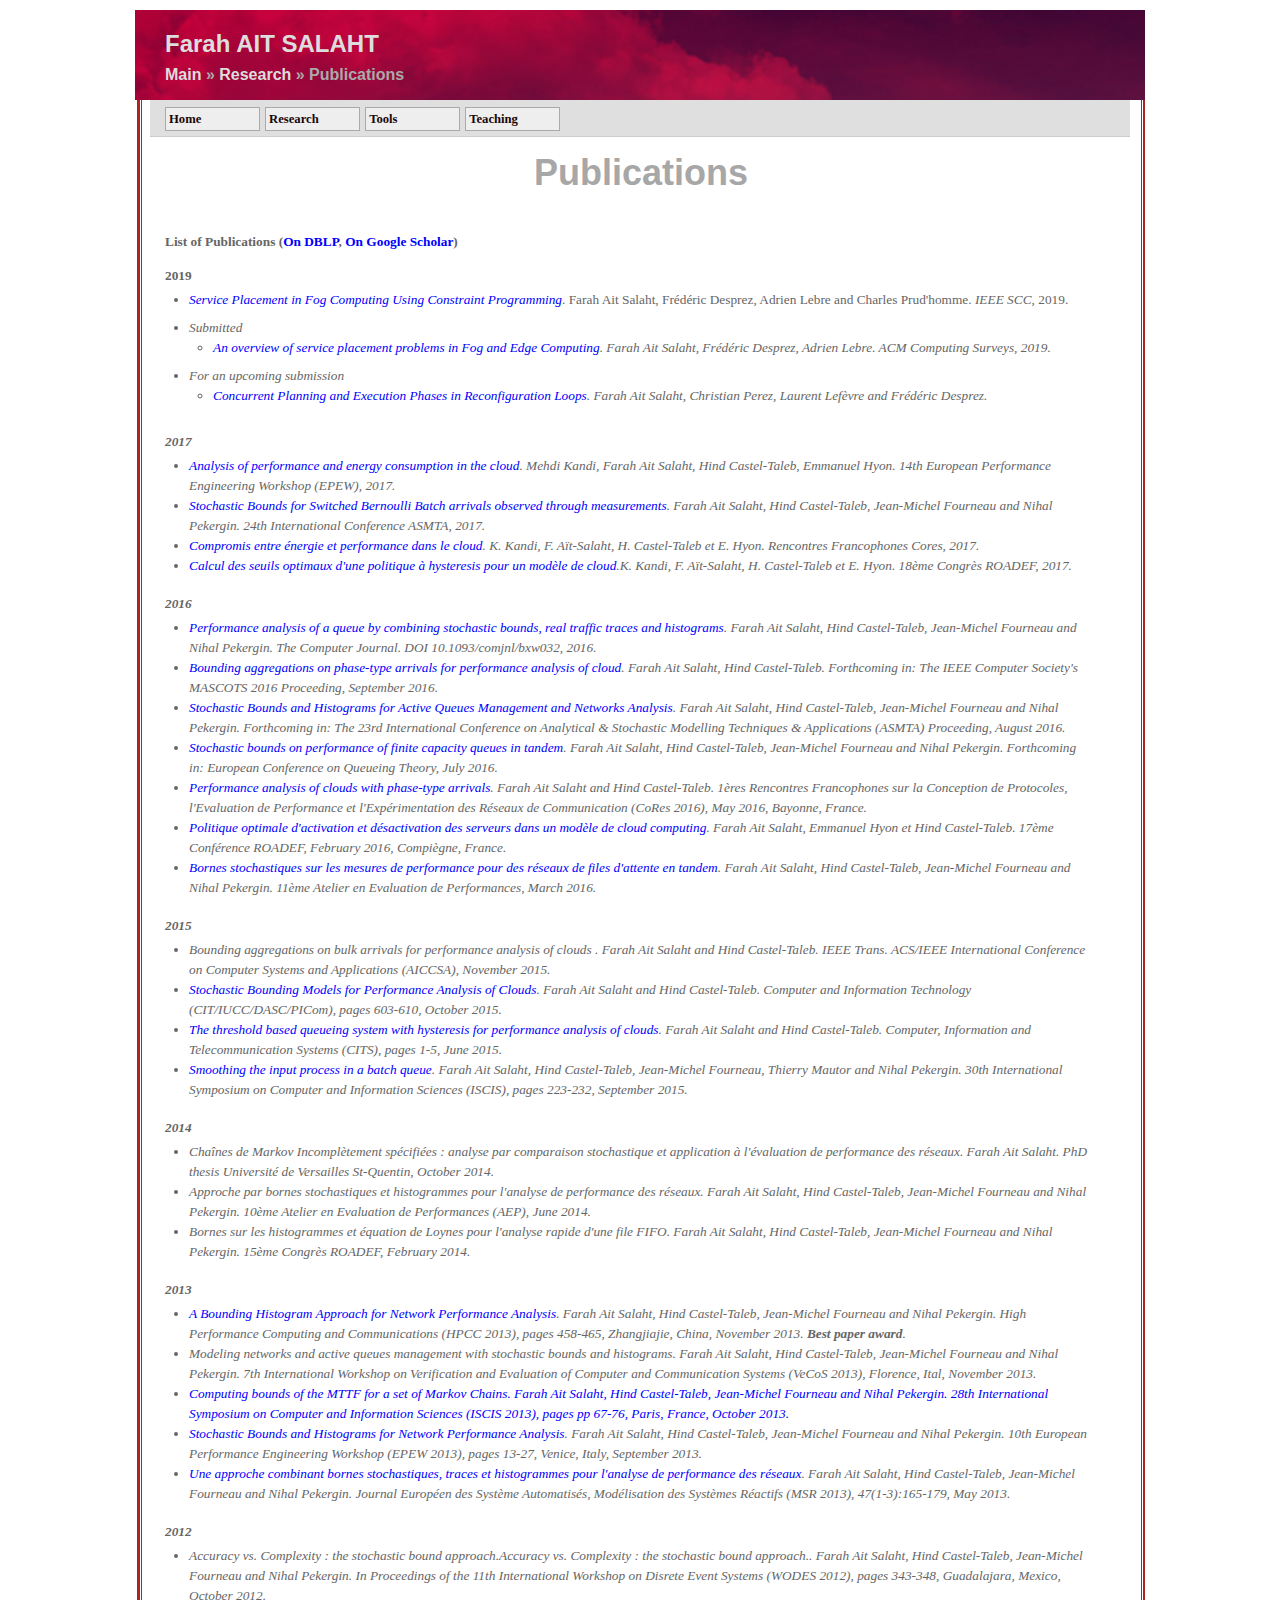
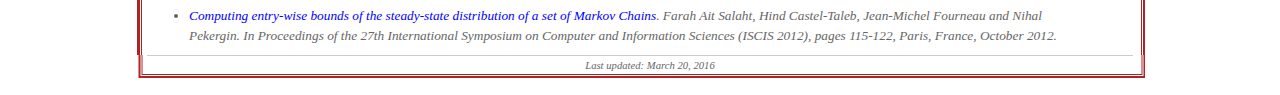
==== recherche.publication.html @ 3cbb0755 "Add files via upload" ====
<html>
    <head>
        <title>Homepage Farah AIT SALAHT</title>
        <meta http-equiv="Content-Type" content="text/html; charset=UTF-8">
        <meta name="description" content="self-stabilization autostabilisation auto-stabilisation tixeuil fault tolerance faute défaillance tolérance fail">
        <meta name="keywords" content="self-stabilization, autostabilisation, auto-stabilisation, tixeuil, fault tolerance, faute, défaillance, tolérance, fail">
        <style type='text/css'></style>
<link rel='stylesheet' href='menu/cssmenu.css' type='text/css' />
  <meta name='robots' content='index,follow' />

        <link rel='stylesheet' title="Simple" href='simple/simple.css' type='text/css' />

        <script type="text/javascript">
        startList = 
            function() 
            {
                if (document.all && document.getElementById) {
                    navRoot = document.getElementById("menu");
                    for (i = 0; i < navRoot.childNodes.length; i++) {
                        node = navRoot.childNodes[i];
                        if (node.nodeName == "LI") {
                            node.onmouseover = 
                                function() { this.className += " over"; }
                            node.onmouseout = 
                                function() { this.className = this.className.replace(" over", ""); }
                        }
                    }
                }
            }

            window.onload = startList;
        
        </script>

<script src="http://www.google-analytics.com/urchin.js" type="text/javascript">
</script>
<script type="text/javascript">
_uacct = "UA-109321-1";
urchinTracker();
</script>

    </head>
    <body bgcolor="#ffffff">
        <div 
            id="header" 
            style="border: 1px none #ccf; background: url(images/entete.png) no-repeat; " 
            title='Research &raquo; Publications was last modified on April 15, 2015, at 10:52 AM'
            >
            <table width="100%" style="padding: 0px; margin:0px;">
                <tr>
                    <td style="padding: 0px; margin:0px; border: none;">
                        <div id="page-title">Farah AIT SALAHT</div>
                        <div id="page-subtitle"><a href='index.html' title='Main Home'>Main</a> &raquo; <a href='recherche.html' title='Research Home'>Research</a> &raquo; Publications</div>
                    </td>
                    <td 
                        align="right" width="120" 
                        style="padding: 0px; margin:0px; padding-top: 16px; border: none;"
                        >
                    </td>
                </tr>
            </table>
		<div class="content-mat" style="border: 1px none #fcc;">
			<div id="content" style="border: 1px none #ccc;">
			  <div id='hmenu' >
<ul><li><span class='menutitle'><a class='selflink' href='index.html'>Home</a></span>
</li></ul>
<ul><li><span class='menutitle'><a  href='recherche.html'>Research</a></span>
<ul><li><span class='menuitem'><a  href='recherche.publication.html'>Publications</a></span>
</li><li><span class='menuitem'><a href='recherche.talks.html'>Talks</a></span>
</li><li><span class='menuitem'><a href='recherche.html#hereSt'>Student</a></span>
</li></ul></li></ul>
<ul><li><span class='menutitle'><a  href='tools.html' rel='nofollow'>Tools</a></span>
</li></ul>
<ul><li><span class='menutitle'><a  href='enseignement.html'>Teaching</a></span>
</li></ul></li></ul></div>

                	</div>
		</div>
        </div>

	

        <div id="main">
            <div id="menubar" style="display: block;">
               
                <div class="clearer"></div>
            </div>

            <div class="content-mat" style="border: 1px none #fcc;">
                <div id="content" style="border: 1px none #ccc;">
                    <!--PageText-->


	
         <p style="padding-bottom: 0pt; padding-top: 0pt; " class="Header2">Publications</p>
             <div class='vspace'></div> 
			 <div class='vspace'></div>
			 <div class='vspace'></div>
			 <div class='vspace'></div>
			 <div class='vspace'></div>
			 <div class='vspace'></div>
			 <div class='vspace'></div>
			 <div class='vspace'></div>
<div id='wikitext'>
<h2>List of Publications (<a class="urllink" href="http://dblp.uni-trier.de/pers/hd/a/A=iuml=t=Salaht:Farah" rel="nofollow">On DBLP</a>, 
<a class="urllink" href="https://scholar.google.com/citations?hl=en&user=GFaRMiIAAAAJ&sortby=pubdate&view_op=list_works" rel="nofollow">On Google Scholar</a>)
</h2>
<div class='vspace'></div><h2>2019 </h2>
<ul>
<li><em><a class='urllink' href='https://hal.archives-ouvertes.fr/hal-02108806/document' rel='nofollow'>Service Placement in Fog Computing Using Constraint Programming</a></em>. Farah Ait Salaht, Frédéric Desprez, Adrien Lebre and Charles Prud'homme. <em>IEEE SCC</em>, 2019. 
</li>

</ul>

<ul>
<li><em> Submitted</li>

<ul>
</li><li><em><a class='urllink' href='https://hal.inria.fr/hal-02313711' rel='nofollow'>An overview of service placement problems in Fog and Edge Computing</a></em>.   Farah Ait Salaht, Frédéric Desprez, Adrien Lebre. <em>  ACM Computing Surveys</em>, 2019. 

</li>
</ul>
<li><em> For an upcoming submission</li>

<ul>
<li><em><a class='urllink' href=' ' rel='nofollow'>Concurrent Planning and Execution Phases in Reconfiguration Loops</a></em>. Farah Ait Salaht, Christian Perez, Laurent Lefèvre and  Frédéric Desprez. 
</li>
</ul>
</ul>

<div class='vspace'></div><h2>2017 </h2>
<ul>
<li><em><a class='urllink' href=' ' rel='nofollow'>Analysis of performance and energy consumption in the cloud</a></em>. Mehdi Kandi, Farah Ait Salaht, Hind Castel-Taleb, Emmanuel Hyon. <em>14th European Performance Engineering Workshop (EPEW)</em>, 2017. 
</li>
<li><em><a class='urllink' href=' ' rel='nofollow'>Stochastic Bounds for Switched Bernoulli Batch arrivals observed through measurements</a></em>. Farah Ait Salaht, Hind Castel-Taleb, Jean-Michel Fourneau and Nihal Pekergin. <em>24th International Conference ASMTA</em>, 2017. 
</li><li><em><a class='urllink' href=' ' rel='nofollow'>Compromis entre énergie et performance dans le cloud</a></em>.  K. Kandi, F. Aït-Salaht, H. Castel-Taleb et E. Hyon. <em>  Rencontres Francophones Cores</em>, 2017. 
</li><li><em><a class='urllink' href=' ' rel='nofollow'> Calcul des seuils optimaux d'une politique à hysteresis pour un modèle de cloud</a></em>.K. Kandi, F. Aït-Salaht, H. Castel-Taleb et E. Hyon. <em>18ème Congrès ROADEF</em>, 2017. 
</li>
</ul>

<div class='vspace'></div><h2>2016 </h2>

<ul>
<li><em><a class='urllink' href='https://hal.archives-ouvertes.fr/hal-01449268' rel='nofollow'>Performance analysis of a queue by combining stochastic bounds, real traffic traces and histograms</a></em>. Farah Ait Salaht, Hind Castel-Taleb, Jean-Michel Fourneau and Nihal Pekergin. <em> The Computer Journal</em>. DOI 10.1093/comjnl/bxw032, 2016.
</li>
<li><em><a class='urllink' href=' ' rel='nofollow'>Bounding aggregations on phase-type arrivals for performance analysis of cloud</a></em>. Farah Ait Salaht, Hind Castel-Taleb. <em> Forthcoming in: The IEEE Computer Society's MASCOTS 2016 Proceeding</em>, September 2016.
</li>
<li><em><a class='urllink' href=' ' rel='nofollow'>Stochastic Bounds and Histograms for  Active Queues Management and Networks Analysis</a></em>. Farah Ait Salaht, Hind Castel-Taleb, Jean-Michel Fourneau and Nihal Pekergin. <em> Forthcoming in: The 23rd International Conference on Analytical & Stochastic Modelling Techniques & Applications (ASMTA) Proceeding</em>, August 2016.
</li>

<li><em><a class='urllink' href='http://www.win.tue.nl/~marko/ecqt2016/abstracts/Contributed%20Abstracts/Ait-Salaht,%20F/ECQT2016MARINAabstract.html' rel='nofollow'>Stochastic bounds on performance of finite capacity queues in tandem</a></em>. Farah Ait Salaht, Hind Castel-Taleb, Jean-Michel Fourneau and Nihal Pekergin. <em> Forthcoming in: European Conference on Queueing Theory</em>, July 2016.
</li>

<li><em> <a class='urllink' href='https://hal.archives-ouvertes.fr/hal-01310845/document' rel='nofollow'>Performance analysis of clouds with phase-type arrivals</a></em>. Farah Ait Salaht and Hind Castel-Taleb. <em> 1ères  Rencontres Francophones sur la Conception de Protocoles, l'Evaluation de Performance et l'Expérimentation des Réseaux de Communication (CoRes 2016)</em>, May 2016, Bayonne, France.
</li>
<li><em> <a class='urllink' href='http://roadef2016.utc.fr/papiers/ROADEF_2016_paper_170.pdf' rel='nofollow'>Politique optimale d'activation et désactivation des serveurs dans un modèle de cloud computing</a></em>. Farah Ait Salaht, Emmanuel Hyon et Hind Castel-Taleb. <em> 17ème Conférence ROADEF</em>, February 2016, Compiègne, France.
</li><li><em><a class='urllink' href='http://aep11.sciencesconf.org/88105/document' rel='nofollow'>Bornes stochastiques sur les mesures de performance pour des réseaux de files d'attente en tandem</a></em>. Farah Ait Salaht, Hind Castel-Taleb, Jean-Michel Fourneau and Nihal Pekergin. <em>11ème Atelier en Evaluation de Performances</em>, March 2016.
</li></ul><div class='vspace'></div><h2>2015</h2>
<ul><li><em> Bounding aggregations on bulk arrivals for performance analysis of clouds </em>. Farah Ait Salaht and Hind Castel-Taleb. <em>IEEE Trans. ACS/IEEE International Conference on Computer Systems and Applications  (AICCSA)</em>, November 2015. 
</li><li><em><a class='urllink' href='http://ieeexplore.ieee.org/xpl/login.jsp?tp=&arnumber=7363127&url=http%3A%2F%2Fieeexplore.ieee.org%2Fxpls%2Fabs_all.jsp%3Farnumber%3D7363127' rel='nofollow'>Stochastic Bounding Models for Performance Analysis of Clouds</a></em>. Farah Ait Salaht and Hind Castel-Taleb. <em>Computer and Information Technology (CIT/IUCC/DASC/PICom)</em>, pages 603-610, October 2015.
</li><li><em><a class='urllink' href='http://ieeexplore.ieee.org/xpl/articleDetails.jsp?arnumber=7297721&searchWithin=%22Authors%22:.QT.Farah%20Ait-Salaht.QT.&newsearch=true' rel='nofollow'>The threshold based queueing system with hysteresis for performance analysis of clouds</a></em>. Farah Ait Salaht and Hind Castel-Taleb. Computer, Information and Telecommunication Systems (CITS), pages 1-5, June 2015.  
</li><li><em><a class='urllink' href='http://link.springer.com/chapter/10.1007%2F978-3-319-22635-4_20' rel='nofollow'>Smoothing the input process in a batch queue</a></em>. Farah Ait Salaht, Hind Castel-Taleb, Jean-Michel Fourneau, Thierry Mautor and Nihal Pekergin. <em>30th International Symposium on Computer and Information Sciences (ISCIS)</em>, pages 223-232, September 2015. 
</li></ul><div class='vspace'></div><h2>2014 </h2>
<ul><li><em> Chaînes de Markov Incomplètement spécifiées : analyse par comparaison stochastique et application à l'évaluation de performance des réseaux</em>. Farah Ait Salaht. PhD thesis Université de Versailles St-Quentin, October 2014. 
</li><li><em> Approche par bornes stochastiques et histogrammes pour l'analyse de performance des réseaux</em>. Farah Ait Salaht, Hind Castel-Taleb, Jean-Michel Fourneau and Nihal Pekergin. 10ème Atelier en Evaluation de Performances (AEP), June 2014.
</li><li><em> Bornes sur les histogrammes et équation de Loynes pour l'analyse rapide d'une file FIFO</em>. Farah Ait Salaht, Hind Castel-Taleb, Jean-Michel Fourneau and Nihal Pekergin. 15ème Congrès ROADEF, February 2014.
</li></ul><div class='vspace'></div><h2>2013 </h2>
<ul><li><em><a class='urllink' href='http://ieeexplore.ieee.org/xpl/login.jsp?tp=&arnumber=6831954&url=http%3A%2F%2Fieeexplore.ieee.org%2Fxpls%2Fabs_all.jsp%3Farnumber%3D6831954' rel='nofollow'>A Bounding Histogram Approach for Network Performance Analysis</a></em>. Farah Ait Salaht, Hind Castel-Taleb, Jean-Michel Fourneau and Nihal Pekergin. High Performance Computing and Communications (HPCC 2013), pages 458-465, Zhangjiajie, China, November 2013. <b> Best paper award</b>.
</li><li><em> Modeling networks and active queues management with stochastic bounds and histograms</em>. Farah Ait Salaht, Hind Castel-Taleb, Jean-Michel Fourneau and Nihal Pekergin. 7th International Workshop on Verification and Evaluation of Computer and Communication Systems (VeCoS 2013),  Florence, Ital, November 2013. 
</li><li><em><a class='urllink' href='http://link.springer.com/chapter/10.1007/978-3-319-01604-7_7#page-1' rel='nofollow'>Computing bounds of the MTTF for a set of Markov Chains</em>. Farah Ait Salaht, Hind Castel-Taleb, Jean-Michel Fourneau and Nihal Pekergin.  28th International Symposium on Computer and Information Sciences (ISCIS 2013), pages pp 67-76, Paris, France, October 2013.
</li><li><em><a class='urllink' href='http://link.springer.com/chapter/10.1007%2F978-3-642-40725-3_3' rel='nofollow'>Stochastic Bounds and Histograms for Network Performance Analysis</a></em>. Farah Ait Salaht, Hind Castel-Taleb, Jean-Michel Fourneau and Nihal Pekergin. 10th European Performance Engineering Workshop (EPEW 2013), pages 13-27, Venice, Italy, September 2013. 
</li><li><em><a class='urllink' href='http://jesa.revuesonline.com/article.jsp?articleId=18771' rel='nofollow'>Une approche combinant bornes stochastiques, traces et histogrammes pour l'analyse de performance des réseaux</a></em>. Farah Ait Salaht, Hind Castel-Taleb, Jean-Michel Fourneau and Nihal Pekergin. Journal Européen des Système Automatisés, Modélisation des Systèmes Réactifs (MSR 2013), 47(1-3):165-179, May 2013. 
</li></ul><div class='vspace'></div><h2>2012 </h2>
<ul><li><em>Accuracy vs. Complexity : the stochastic bound approach.Accuracy vs. Complexity : the stochastic bound approach.</em>. Farah Ait Salaht, Hind Castel-Taleb, Jean-Michel Fourneau and Nihal Pekergin. In Proceedings of the 11th International Workshop on Disrete Event Systems (WODES 2012), pages 343-348, Guadalajara, Mexico, October 2012. 
</li><li><em><a class='urllink' href='http://link.springer.com/chapter/10.1007/978-1-4471-4594-3_12#page-1' rel='nofollow'>Computing entry-wise bounds of the steady-state distribution of a set of Markov Chains</a></em>. Farah Ait Salaht, Hind Castel-Taleb, Jean-Michel Fourneau and Nihal Pekergin. In Proceedings of the 27th International Symposium on Computer and Information Sciences (ISCIS 2012), pages 115-122, Paris, France, October 2012. 
</li></ul>
</div>

                </div>
                <div class="clearer">&nbsp;</div>
            </div>
        </div>

         <div id="footer" style="border: 1px none #000;">
            <div id="copyright">
                <span style="float: center; padding-left: 20px;">
                    <td width="33%" align="center">
					Last updated: March 20, 2016</td>
                </span>
            </div>
        </div>
<script>
  (function(i,s,o,g,r,a,m){i['GoogleAnalyticsObject']=r;i[r]=i[r]||function(){
  (i[r].q=i[r].q||[]).push(arguments)},i[r].l=1*new Date();a=s.createElement(o),
  m=s.getElementsByTagName(o)[0];a.async=1;a.src=g;m.parentNode.insertBefore(a,m)
  })(window,document,'script','//www.google-analytics.com/analytics.js','ga');

  ga('create', 'UA-75605766-1', 'auto');
  ga('send', 'pageview');

</script>

    </body>
</html>
---- menu/cssmenu.css ----
/* ********** Style for menus.php */
/* ********** Drop Down Menu function and positioning*/
#hmenu ul ul,
#hmenu li:hover ul ul,
#hmenu li li:hover ul ul,
#hmenu li li li:hover ul ul,
#hmenu li li li li:hover ul ul,
#vmenu ul ul,
#vmenu li:hover ul ul,
#vmenu li li:hover ul ul,
#vmenu li li li:hover ul ul,
#vmenu li li li li:hover ul ul{
	display:none;
}
#hmenu li:hover ul,
#hmenu li li:hover ul,
#hmenu li li li:hover ul,
#hmenu li li li li:hover ul,
#vmenu li:hover ul,
#vmenu li li:hover ul,
#vmenu li li li:hover ul,
#vmenu li li li li:hover ul{
	display:block;
}
#hmenu li,
#vmenu li {
	position:relative;
}
#hmenu ul,
#vmenu ul{
	width:9.0em;
	padding:0;
}
div#hmenu ul,
div#hmenu ul ul,
div#hmenu ul ul ul,
div#hmenu ul ul ul ul,
div#hmenu ul ul ul ul ul,
div#vmenu ul,
div#vmenu ul ul,
div#vmenu ul ul ul,
div#vmenu ul ul ul ul,
div#vmenu ul ul ul ul ul{
	list-style:none;
}
#hmenu ul{
	float:left;
	width:6.98em;
}
#hmenu{
	height:1.8em;
}
#hmenu ul ul,
#vmenu ul ul{
	position:absolute;
	z-index:500;
	top:auto;
}
/* ********** Menu opens downwards and to the right (standard)*/
#vmenu ul ul{
	top:0;
	left:9.0em;
}
#hmenu ul ul ul{
	top:0;
	left:7.0em;
}
/* ********** Menu opens upwards*/
#hmenu.menuupleft ul ul,
#hmenu.menuup ul ul{
	bottom:0.9em;
}
#hmenu.menuupleft ul ul ul,
#hmenu.menuup ul ul ul{
	bottom:-0.35em;
	top:auto;
}
#vmenu.menuupleft ul ul,
#vmenu.menuup ul ul{
	bottom:-0.15em;
	top:auto;
}
/* ********** Menu opens to the left*/
#hmenu.menuupleft ul ul,
#hmenu.menuleft ul ul{
	right:-0.3em;
}
#hmenu.menuupleft ul ul ul,
#hmenu.menuleft ul ul ul{
	left:-7.15em;
}
#vmenu.menuupleft ul ul,
#vmenu.menuleft ul ul{
	left:-9.15em;
}
/* ********** Styling */
#hmenu ul{
	margin:0 5px 5px 0;
	border:1px solid #aaa;
}
#vmenu ul{
	margin:0 0 2px 0;
	border:1px solid #aaa;
}
#hmenu ul .createlink,
#vmenu ul .createlink{
	display:none;
}
#hmenu ul a,
#vmenu ul a{
	color:#888;
	border-bottom:none;
}
#vmenu ul li{
	padding-left:0;
	border:none;
}
#hmenu li:hover,
#vmenu li:hover{
	cursor:pointer;
	z-index:100;
}
#hmenu .menuitem,
#hmenu .menutitle,
#vmenu .menuitem,
#vmenu .menutitle{
	display:block;
	width:100%;
	background:#ddd;
	margin:0;
	padding:1px 0;
	font-size:95%;
	text-indent:3px;
	white-space:nowrap;
}
#hmenu .menutitle a,
#vmenu .menutitle a{
	color:#190707;
	font-weight: bold;
	font-size:100%;
	padding:0;
	background:transparent;
}
#hmenu ul ul .menuitem:hover,
#vmenu ul ul .menuitem:hover{
	background:#ccc;
}
#hmenu ul ul .menuitem,
#vmenu ul ul .menuitem{
	background:#ddd;
	font-size:80%;
}
#hmenu a,
#vmenu a{
	display:block;
	text-decoration:none;
}
#hmenu a:hover,
#vmenu a:hover{
	color:#00f;
	background:transparent;
}
#hmenu .menutitle,
#vmenu .menutitle{
	background:#eee;
}
#hmenu .menutitle:hover,
#vmenu .menutitle:hover{
	background:#ddd;
}
#hmenu .menuseparator,
#vmenu .menuseparator{
	display:block;
	width:100%;
	height:2px;
	background:#999;
	font-size:2px;
	color:#999;
}

/* Fix IE. Hide from IE Mac \*/
* html #hmenu ul li{float:left;height:1%;}
* html #vmenu ul li{float:left;height:1%;}
* html #hmenu ul li a{height:1%;}
* html #vmenu ul li a{height:1%;}
/* End */
---- simple/simple.css ----
/*

//
// Copyright (C) Julian I. Kamil <julian.kamil@gmail.com>
// No warranty is provided.  Use at your own risk.
//
// Name: simple.css
// Author: Julian I. Kamil <julian.kamil@gmail.com>
// Created: 2005-05-18
// Description:
//     This is a simple skin for PmWiki.
//
// History:
//     2005-05-18  jik  Created.
//     2005/06/27  jik  Added SkinTone feature.
//     2005/07/08  jik  Made the #text monospace.
//

*/

body {
    margin: 0; 
    padding: 0; 
    background: #fff; 
    text-align: center;
    font: 10pt Verdana;
    line-height: 20px;
    color: #666;
}

#header {
    width: 1010px; 
    height: 90px;
    margin: 10px auto; 
    text-align: left; 
    margin-bottom: 0;
}
.Header2 {
    color: rgb(167, 167, 167);
    font-family: 'Arial-BoldMT', 'Arial', sans-serif;
    font-size: 36px;
    font-stretch: normal;
    font-style: normal;
    font-variant: normal;
    font-weight: 700;
    letter-spacing: 0;
    line-height: 42px;
    margin-bottom: 0px;
    margin-left: 0px;
    margin-right: 0px;
    margin-top: 0px;
    opacity: 1.00;
    padding-bottom: 0px;
    padding-top: 0px;
    text-align: center;
    text-decoration: none;
    text-indent: 0px;
    text-transform: none;
}
.paragraph_style_2 {
    color: rgb(88, 77, 77);
    font-family: 'ArialMT', 'Arial', sans-serif;
    font-size: 20px;
    font-stretch: normal;
    font-style: normal;
    font-variant: normal;
    font-weight: 400;
    letter-spacing: 0;
    line-height: 27px;
    margin-bottom: 0px;
    margin-left: 0px;
    margin-right: 0px;
    margin-top: 0px;
    opacity: 1.00;
    padding-bottom: 0px;
    padding-top: 0px;
    text-align: left;
    text-decoration: none;
    text-indent: 0px;
    text-transform: none;
}
#header #page-title { 
    color: #ddd; 
    font: 18pt Arial;
    font-weight: bold;
    padding: 20px 8px 8px 30px;
}

#header #page-subtitle { 
    color: #aaa; 
    font: 12pt Arial;
    font-weight: bold;
    padding: 0px 8px 8px 30px;
}

#main {
    width: 1010px; 
    margin: 0px auto;
    background: url(Image_cote2.png) repeat-y top center; 
    border-bottom: 1px solid transparent;
}

.content-mat {
    padding: 15px 15px 0px 30px;
    margin: auto;
    background: none;
}

#main h1 { font-size: 10pt; margin: 0px; padding: 0px; padding-top: 6px; padding-bottom: 4px;}
#main h2 { font-size: 10pt; margin: 0px; padding: 0px; padding-top: 6px; padding-bottom: 4px;}
#main h3 { font-size:  9pt; margin: 0px; padding: 0px; padding-top: 6px; padding-bottom: 4px;}
#main h4 { font-size:  8pt; margin: 0px; padding: 0px; padding-top: 6px; padding-bottom: 4px;}

#sidebar {
    float: right;
    width: 160px; 
    font: 8pt Verdana;
    border: 1px solid #00f; 
}

#sidebar h2 { font-size: 10pt; margin: 0px; padding: 0px; }
#sidebar h3 { font-size:  9pt; margin: 0px; padding: 0px; }
#sidebar h4 { font-size:  8pt; margin: 0px; padding: 0px; }

#content {
    float: left;
    width: 952px; 
    text-align: left;
    border: 1px solid #00f; 
}

#footer {
    background: url(Image_bas2.png) no-repeat top center; 
    width: 1010px; 
    height: 40px;
    border: 1px none #ccc; 
    margin: 0px auto;
    padding: 0px 0px 8px 0px auto;
}

#sidebar ul { 
    list-style: none outside; 
    margin: 0px; 
    padding: 0px;
}

ul.square { list-style: square outside; margin: 0 0 0 16px; padding: 0 0 1em 0; }
ul.circle { list-style: circle outside; margin: 0 0 0 16px; padding: 0 0 1em 0; }

#sidebar li { 
    padding-bottom: 2px; 
    font-weight: bold;
    color: #666;
    font-size: 10px;
}

div.clearer{
    clear: both; 
    display: block; 
    margin: 0; 
    padding: 0; 
    height: 0; 
    line-height: 1px; 
    font-size: 1px;
}

#copyright {
    margin-left: 12px;
    margin-right: 12px;
    border-top: 1px solid #ccc;
    font-size: 8pt;
}

/* ***** */

#menubar {
    margin-left: 15px;
    margin-right: 15px;
    border-bottom: 1px solid #ccc;
    text-align: left;
    padding-left: 18px;
    padding-right: 18px;
    font-size: 10px;
    font-weight: bold;
    padding-top: 3px;
    padding-bottom: 0px;
    background-color: #dfdfdf;
}

#menubar ul {
    margin: 0px;
    padding: 0px;
}

#menubar ul li {
    list-style: none;
    display: inline;
    text-indent: 0px;
    text-align: left;
    padding-right: 8px;
}

ul {
    margin: 12px; 
    padding: 12px;
    margin-top: 0px; 
    padding-top: 0px;
    margin-bottom: 4px;
    padding-bottom: 4px;
    list-style: disc outside;
}

ul ul {
    margin-top: 0px; 
    padding-top: 0px;
    list-style: circle outside;
}

ul ul ul {
    margin-top: 0px; 
    padding-top: 0px;
    list-style: square outside;
}

h4 {
    margin: 0px; 
    padding: 0px;
}

.vspace {
    margin: 0px; 
    padding: 2px;
}

a { text-decoration:none; color: #00f; }
a:visited { text-decoration:none; color: #00f; }
a:hover { text-decoration:underline; color: #00f; }
a:active { color: #00f; }

#header a { color: #ddd; }

#menubar a { color: #00f; }

table {
    border-collapse: collapse;
    margin-top: 12px;
    margin-bottom: 12px;
}

table tr td {
    border: 1px solid #ccc;
    padding: 4px;
}

.toctitle {
    font-size: 8pt;
    padding-top: 8px;
    padding-bottom: 8px;
    border-top: 1px none #ddd;
}

div.toc {
    padding-bottom: 8px;
    border-bottom: 1px solid #ddd;
    margin-bottom: 16px;
}

.toc ol {
    font-size: 8pt;
    margin: 0px;
    padding: 0px;
    margin-left: 12px;
    padding-left: 12px;
    list-style-type: decimal;
}

.toc ol ol {
    list-style-type: none;
    margin: 0px;
    padding: 0px;
}

.toc ol li {
    margin-left: 8px;
}

#text {
    margin-top: 12px;
    margin-bottom: 12px;
    font-family: monospace;
}

hr {
    border: 0px;
    height: 1px;
    background-color: #ccc;
    color: #ccc;
}

p {
    margin: 0px;
    padding: 0px;
}

a.createlink { 
    text-decoration:none; 
    position:relative; 
    top:-0.5em;
    font-size:smaller; 
    border-bottom:none; 
    }

a.createlinktext { 
    text-decoration:none; 
    border-bottom:1px dotted #ccc; 
}

#wikidiff {
    border: 1px none #bbb;
    padding-top: 12px;
    font-size: 8pt;
}

.diffbox {
    border: 1px solid #ccc;
    padding: 0px;
}

.difftime {
    background-color: #eee;
}

.diffrestore {
    padding-bottom: 12px;
}

.difftime, .difftype, .diffdel, .diffadd {
    padding: 4px;
    padding-left: 8px;
    padding-right: 8px;
}

.diffdel, .diffadd {
    border: 1px dotted #ddd;
    margin-left: 8px;
    margin-right: 8px;
    padding-top: 0px;
    padding-bottom: 0px;
}

ol {
    padding-top: 0px;
    padding-bottom: 0px;
    margin-top: 0px;
    margin-bottom: 0px;
}

#wikitext pre {
    padding: 0px;
    margin: 0px;
}

#wikiedit form {
    padding: 0px;
    margin: 0px;
}

#wikiedit textarea {
    font-size: 9pt;
    padding: 0px;
    margin: 0px;
}

#editaction {
    padding: 0px;
    margin: 0px;
}

#editaction tr td {
    padding: 0px;
    margin: 0px;
    border: none;
}

#editaction a {
    font-weight: bold;
}

#popupmenu li:hover {
    background: #444;
    color: #eec;
}

#popupmenu li:hover ul {
    display: block;
    margin-top: 10px;
    background: #444;
}

#popupmenu ul {
    padding: 0px;
    margin: 0px;
    list-style: none;
}

#popupmenu ul li {
    padding-left: 6px;
    margin: 0px;
    float: left;
    position: relative;
    border: 1px none #f00;
}

#popupmenu li ul {
    display: none;
    position: absolute;
    top: 1em;
    left: -86px;
    width: 180px;
    border-top: 1px solid #888;
    border-bottom: 1px solid #888;
    padding-top: 2px;
    padding-bottom: 6px;
}

#popupmenu li ul li {
    display: block;
    clear: both;
    padding: 0px;
    margin: 0px;
    padding-right: 8px;
    padding-left: 8px;
    float: left;
    color: #aaa;
}

#popupmenu li ul li:hover {
    color: #aaa;
}

#popupmenu a {
    color: #aaa;
}

#popupmenu a:hover {
    color: #fff;
}
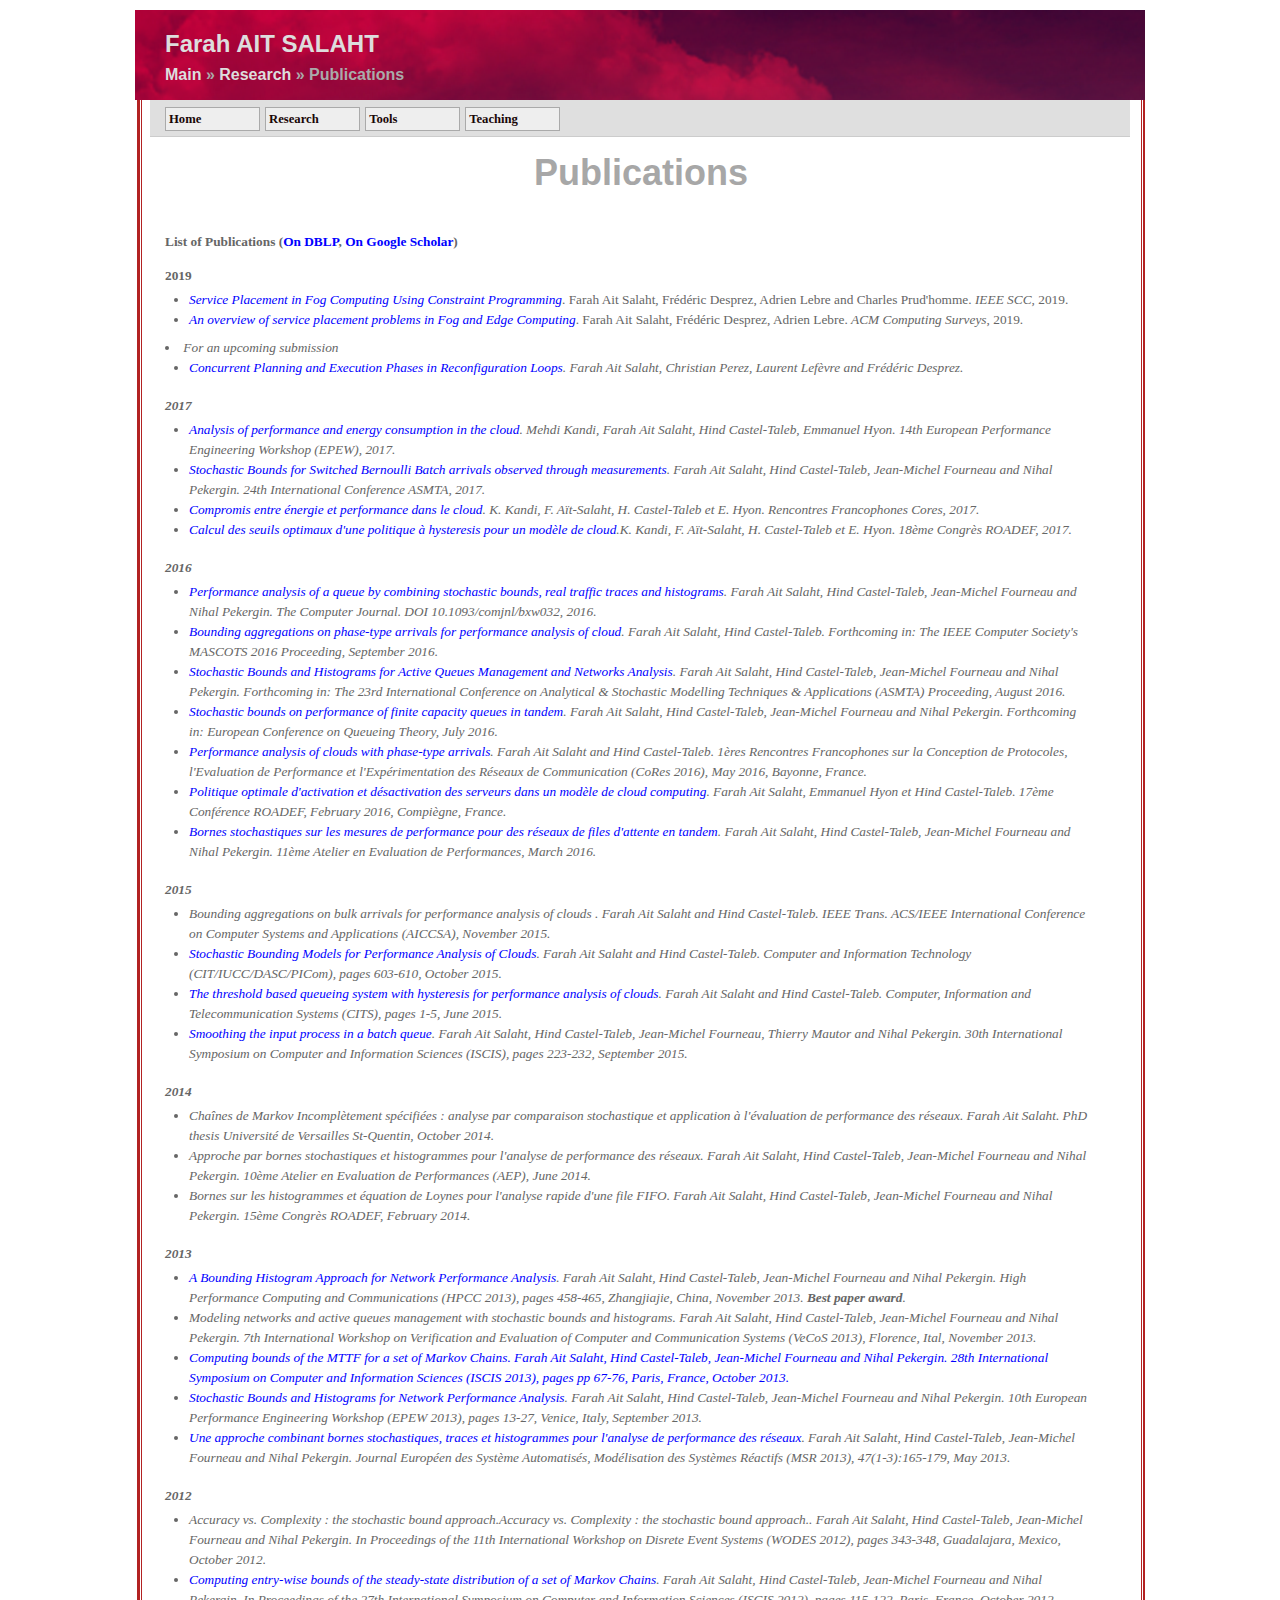
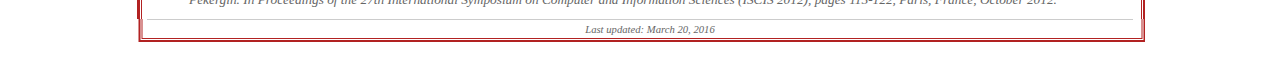
==== commit 054dde28: "Update recherche.publication.html" ====
--- a/recherche.publication.html
+++ b/recherche.publication.html
@@ -111,16 +111,8 @@
 <ul>
 <li><em><a class='urllink' href='https://hal.archives-ouvertes.fr/hal-02108806/document' rel='nofollow'>Service Placement in Fog Computing Using Constraint Programming</a></em>. Farah Ait Salaht, Frédéric Desprez, Adrien Lebre and Charles Prud'homme. <em>IEEE SCC</em>, 2019. 
 </li>
-
-</ul>
-
-<ul>
-<li><em> Submitted</li>
-
-<ul>
 </li><li><em><a class='urllink' href='https://hal.inria.fr/hal-02313711' rel='nofollow'>An overview of service placement problems in Fog and Edge Computing</a></em>.   Farah Ait Salaht, Frédéric Desprez, Adrien Lebre. <em>  ACM Computing Surveys</em>, 2019. 
 
-</li>
 </ul>
 <li><em> For an upcoming submission</li>
 
